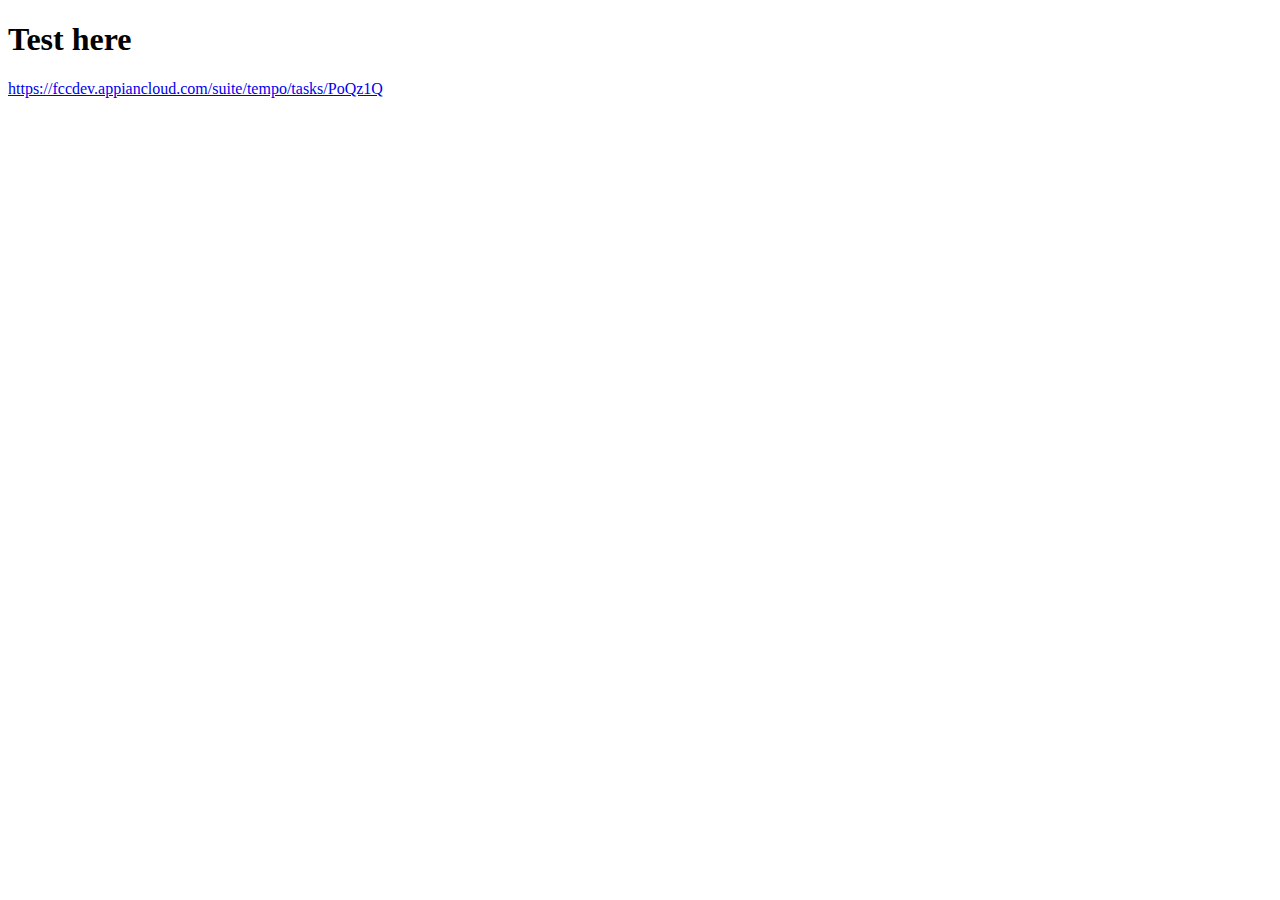
==== index.html @ bd9363d6 "Update" ====
<!DOCTYPE html>
<html>
<title>Web Page Design</title>
<head>
<script src="script.js"></script>
<script src="http://localhost:8080/suite/tempo/tempo.nocache.js"></script>
</head>
<body>
<h1>Test here</h1>
<a href="url">https://fccdev.appiancloud.com/suite/tempo/tasks/PoQz1Q</a>
</body>
</html>
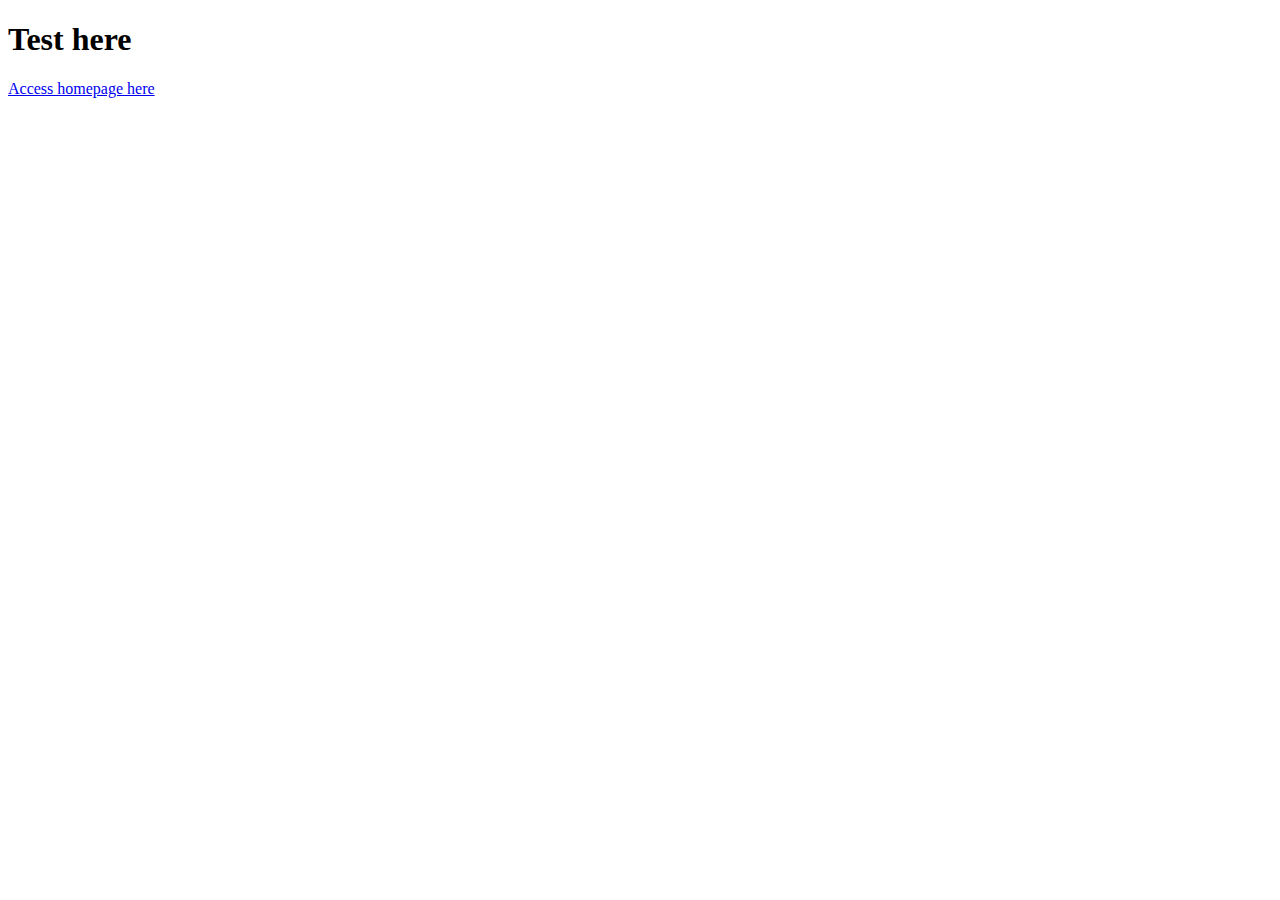
==== commit 7e192f4d: "Updating homepage link" ====
--- a/index.html
+++ b/index.html
@@ -3,10 +3,10 @@
 <title>Web Page Design</title>
 <head>
 <script src="script.js"></script>
-<script src="http://localhost:8080/suite/tempo/tempo.nocache.js"></script>
+<script src="http://fccdev.appiancloud.com/suite/tempo/tempo.nocache.js"></script>
 </head>
 <body>
 <h1>Test here</h1>
-<a href="url">https://fccdev.appiancloud.com/suite/tempo/tasks/PoQz1Q</a>
+<a href="https://fccdev.appiancloud.com/suite/tempo/tasks/PoQz1Q">Access homepage here</a>
 </body>
 </html>
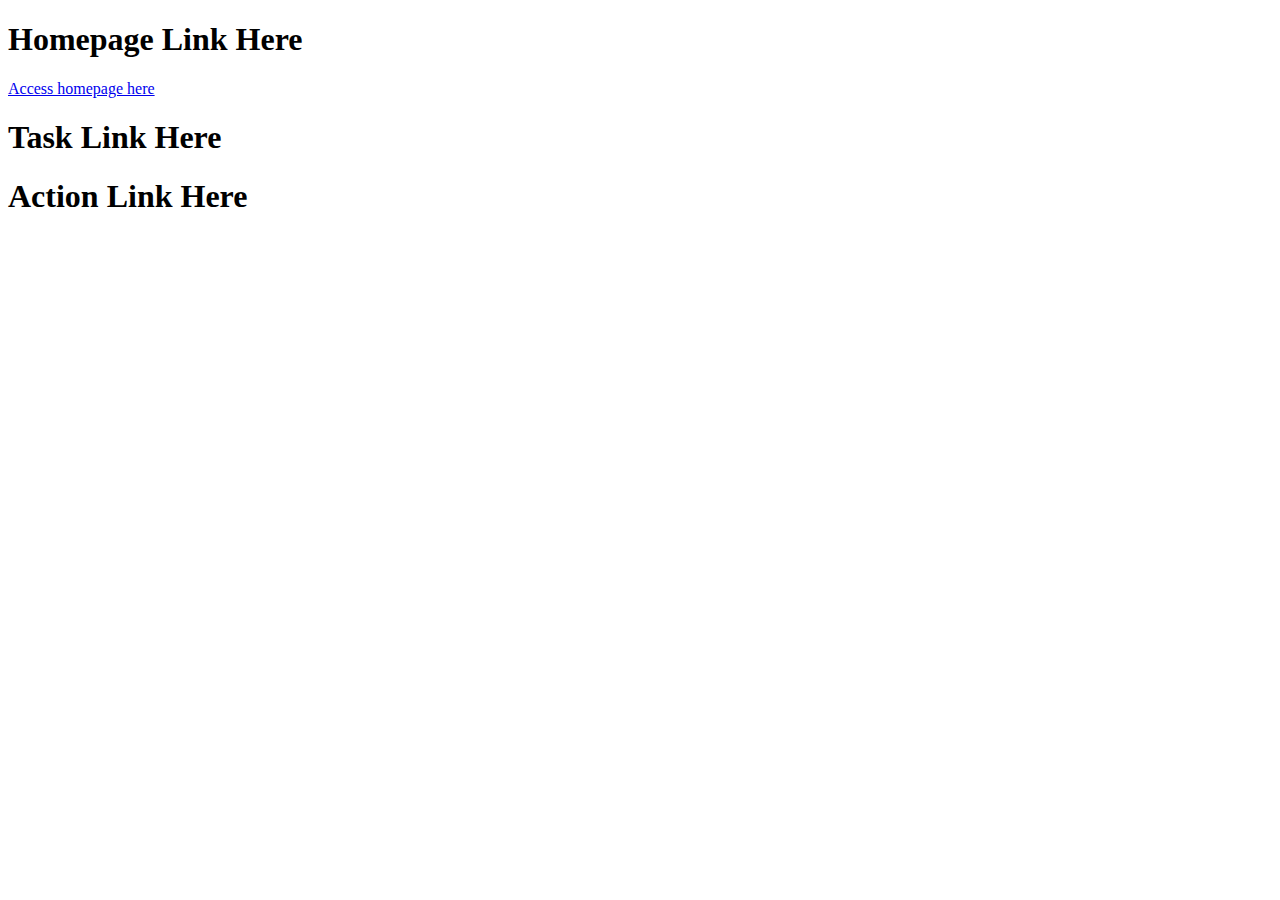
==== commit cd5695f2: "Added action link" ====
--- a/index.html
+++ b/index.html
@@ -6,7 +6,12 @@
 <script src="http://fccdev.appiancloud.com/suite/tempo/tempo.nocache.js"></script>
 </head>
 <body>
-<h1>Test here</h1>
+<h1>Homepage Link Here</h1>
 <a href="https://fccdev.appiancloud.com/suite/tempo/tasks/PoQz1Q">Access homepage here</a>
+<b\>
+<h1>Task Link Here</h1>
+<appian-task taskId="268444021" />
+<h1>Action Link Here</h1>
+<appian-action processModelUuid="0008dc1d-7821-8000-daab-640000640000" />
 </body>
 </html>
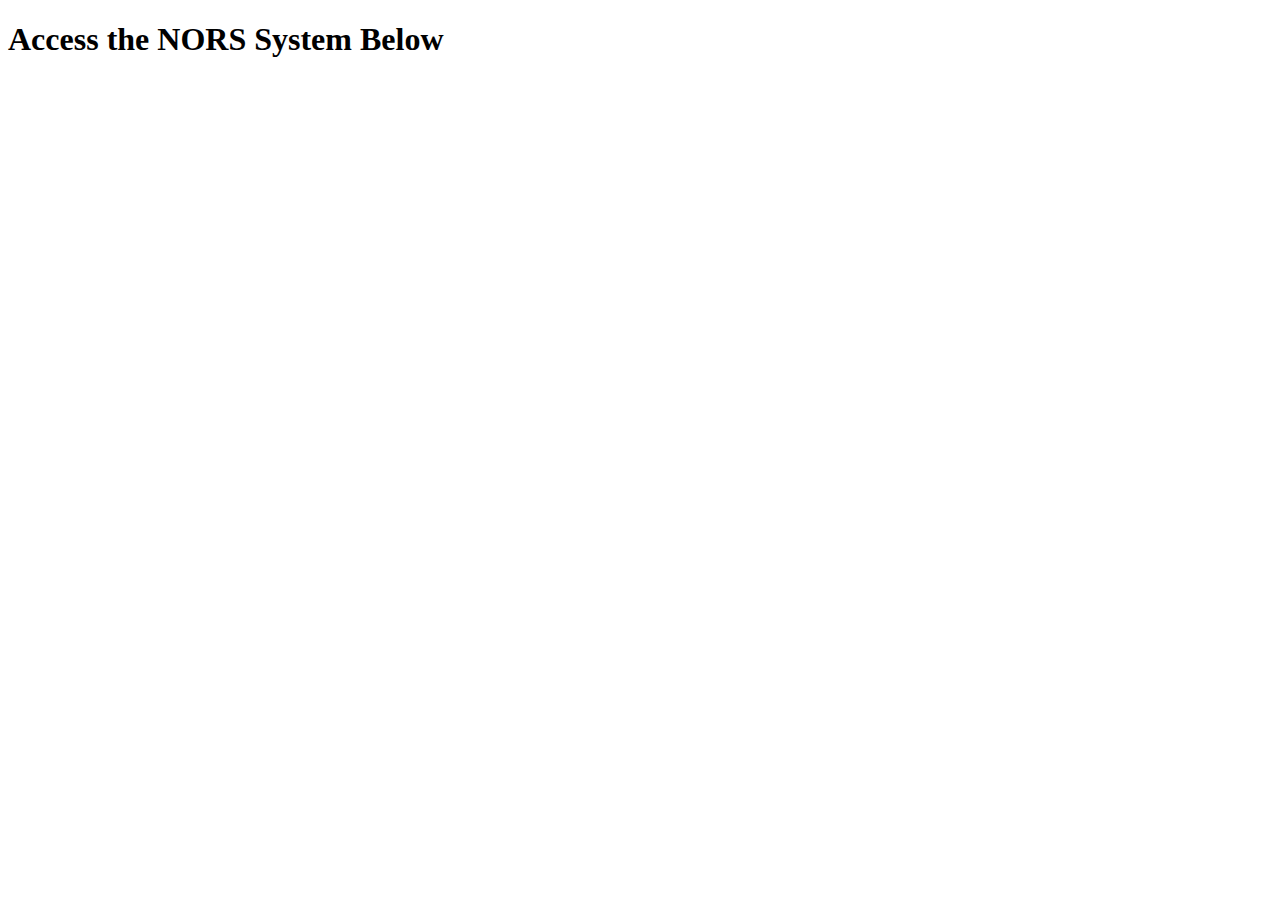
==== commit 6cf35081: "Comment out homepage" ====
--- a/index.html
+++ b/index.html
@@ -2,16 +2,19 @@
 <html>
 <title>Web Page Design</title>
 <head>
-<script src="script.js"></script>
-<script src="http://fccdev.appiancloud.com/suite/tempo/tempo.nocache.js"></script>
+<script src="https://fccdev.appiancloud.com/suite/tempo/tempo.nocache.js"></script>
 </head>
 <body>
-<h1>Homepage Link Here</h1>
+<!--
+<h1>Homepage Link Here v2.1</h1>
 <a href="https://fccdev.appiancloud.com/suite/tempo/tasks/PoQz1Q">Access homepage here</a>
 <b\>
+-->
+<h1>Access the NORS System Below</h1>
+<appian-action processModelUuid="0003dd8f-bfee-8000-f92f-7f0000014e7a" />
+<!--
 <h1>Task Link Here</h1>
 <appian-task taskId="268444021" />
-<h1>Action Link Here</h1>
-<appian-action processModelUuid="0008dc1d-7821-8000-daab-640000640000" />
+-->
 </body>
 </html>
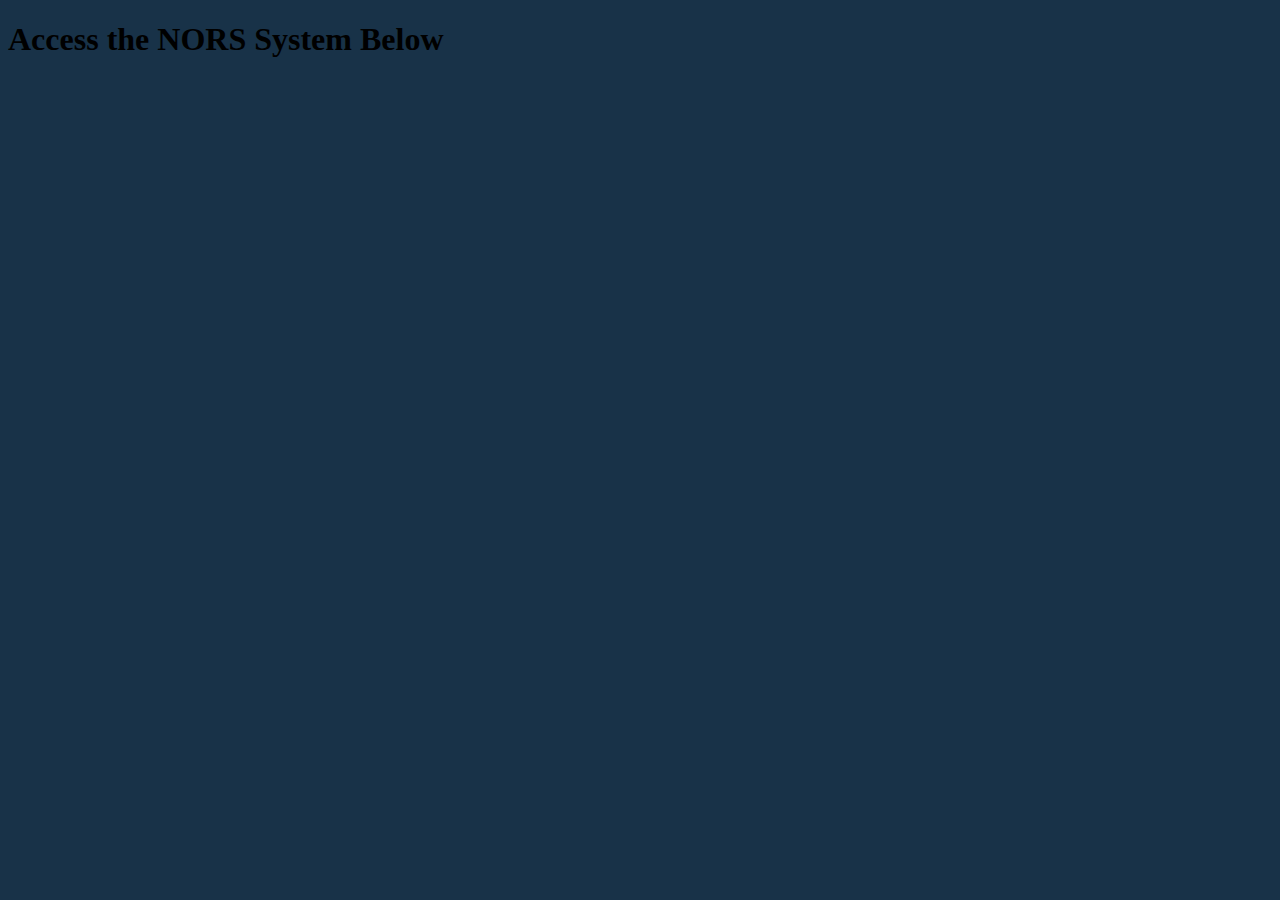
==== commit 00612b38: "css2" ====
--- a/index.html
+++ b/index.html
@@ -2,6 +2,38 @@
 <html>
 <title>Web Page Design</title>
 <head>
+  <!-- IMPORTANT: this cannot have any style/script between it and the top of the head! IE requires it to handle
+    versions properly. See http://www.modern.ie/en-us/performance/how-to-use-x-ua-compatible for more -->
+<meta http-equiv="X-UA-Compatible" content="IE=edge">
+<meta http-equiv="content-type" content="text/html" />
+<meta http-equiv="Content-Style-Type" content="text/css" />
+<style>
+  body.appian-body,
+body{background: url(https://fccdev.appiancloud.com/suite/portal/img/wallpaper_183248.png) repeat scroll center center #183248;}
+.appian-body
+.message,
+.message{ color: red;}
+.appian-body
+form .field input,
+form .field input{ color: #333; border-color: #ccc;}
+.appian-body
+#copyright,
+#copyright{ color: #ffffff;   background-color: #395a81;}
+.appian-body
+.submitButton,
+.submitButton { background-color: #E8E8E8; border:1px solid #B0B0B0; color:#333333; font-size:11px; font-weight:bold; font-family:Helvetica,Arial,Tahoma,Sans-Serif;}
+.appian-body
+.error_box,
+.error_box,
+.appian-body
+.login_box_inner,
+.login_box_inner{border:4px solid #395a81;box-shadow: 0 0 12px #3E81BB;}
+</style>
+
+<link rel="stylesheet" href="/suite/portal/css/standard_styles_static.css" type="text/css" />
+<link rel="stylesheet" href="/suite/portal/css/login.css" type="text/css" />
+
+
 <script src="https://fccdev.appiancloud.com/suite/tempo/tempo.nocache.js"></script>
 </head>
 <body>
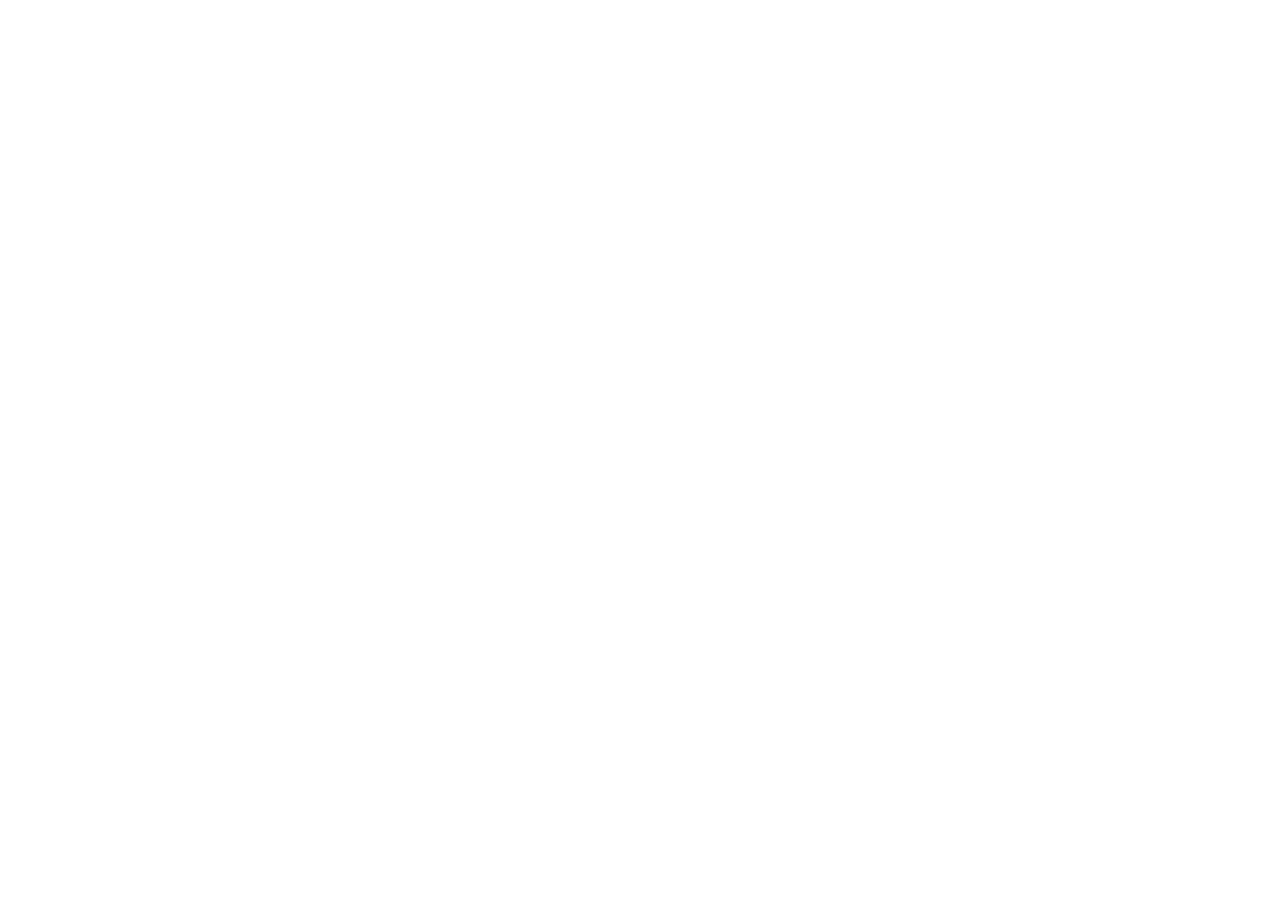
==== commit 2e900d19: "css7" ====
--- a/index.html
+++ b/index.html
@@ -7,43 +7,67 @@
 <meta http-equiv="X-UA-Compatible" content="IE=edge">
 <meta http-equiv="content-type" content="text/html" />
 <meta http-equiv="Content-Style-Type" content="text/css" />
-<style>
-  body.appian-body,
-body{background: url(https://fccdev.appiancloud.com/suite/portal/img/wallpaper_183248.png) repeat scroll center center #183248;}
-.appian-body
-.message,
-.message{ color: red;}
-.appian-body
-form .field input,
-form .field input{ color: #333; border-color: #ccc;}
-.appian-body
-#copyright,
-#copyright{ color: #ffffff;   background-color: #395a81;}
-.appian-body
-.submitButton,
-.submitButton { background-color: #E8E8E8; border:1px solid #B0B0B0; color:#333333; font-size:11px; font-weight:bold; font-family:Helvetica,Arial,Tahoma,Sans-Serif;}
-.appian-body
-.error_box,
-.error_box,
-.appian-body
-.login_box_inner,
-.login_box_inner{border:4px solid #395a81;box-shadow: 0 0 12px #3E81BB;}
+
+
+<link rel="stylesheet" href="https://fccdev.appiancloud.com/suite/portal/css/standard_styles_static.css" type="text/css" />
+<link rel="stylesheet" href="https://fccdev.appiancloud.com/suite/portal/css/login.css" type="text/css" />
+
+<style type="text/css">
+body {
+  font-family: Sans-Serif;
+  font-size: 100%;
+  height: 100%;
+  margin: 0;
+  padding: 0;
+}
+
+.login_box{
+  position: relative;
+  top: 50%;
+  left: 50%;
+  margin: -210px 0 0 -215px;
+  border-radius: 10px;
+}
 </style>
 
-<link rel="stylesheet" href="/suite/portal/css/standard_styles_static.css" type="text/css" />
-<link rel="stylesheet" href="/suite/portal/css/login.css" type="text/css" />
+<!--
+
+-->
+
 
 
 <script src="https://fccdev.appiancloud.com/suite/tempo/tempo.nocache.js"></script>
 </head>
-<body>
+<body onload="try{if(document.getElementsByName('un')[0].value.length>0) {document.getElementsByName('pw')[0].focus();} else { document.getElementsByName('un')[0].focus();}}catch(e){}" class="appian-body">
+
+<!--
+<div id= loginBox class="login_box notification_form ">
+    <div class="login_box_inner">
+      <div class="login_logo">
+
+        <img id="logo" src="https://fccdev.appiancloud.com/suite/rest/a/content/latest/branding/logo/1449287848000"
+         alt="FCC Development" 
+           />
+      </div>
+      <form id="notification" class="">
+        <div id="notificationText">Access the NORS System Below:
+        <appian-action processModelUuid="0003dd8f-bfee-8000-f92f-7f0000014e7a" />
+		</div>
+      </form>
+	 </div>
+	</div>
+	-->
 <!--
 <h1>Homepage Link Here v2.1</h1>
 <a href="https://fccdev.appiancloud.com/suite/tempo/tasks/PoQz1Q">Access homepage here</a>
 <b\>
 -->
+<div class="login_box" >
 <h1>Access the NORS System Below</h1>
 <appian-action processModelUuid="0003dd8f-bfee-8000-f92f-7f0000014e7a" />
+</div>
+
+
 <!--
 <h1>Task Link Here</h1>
 <appian-task taskId="268444021" />
